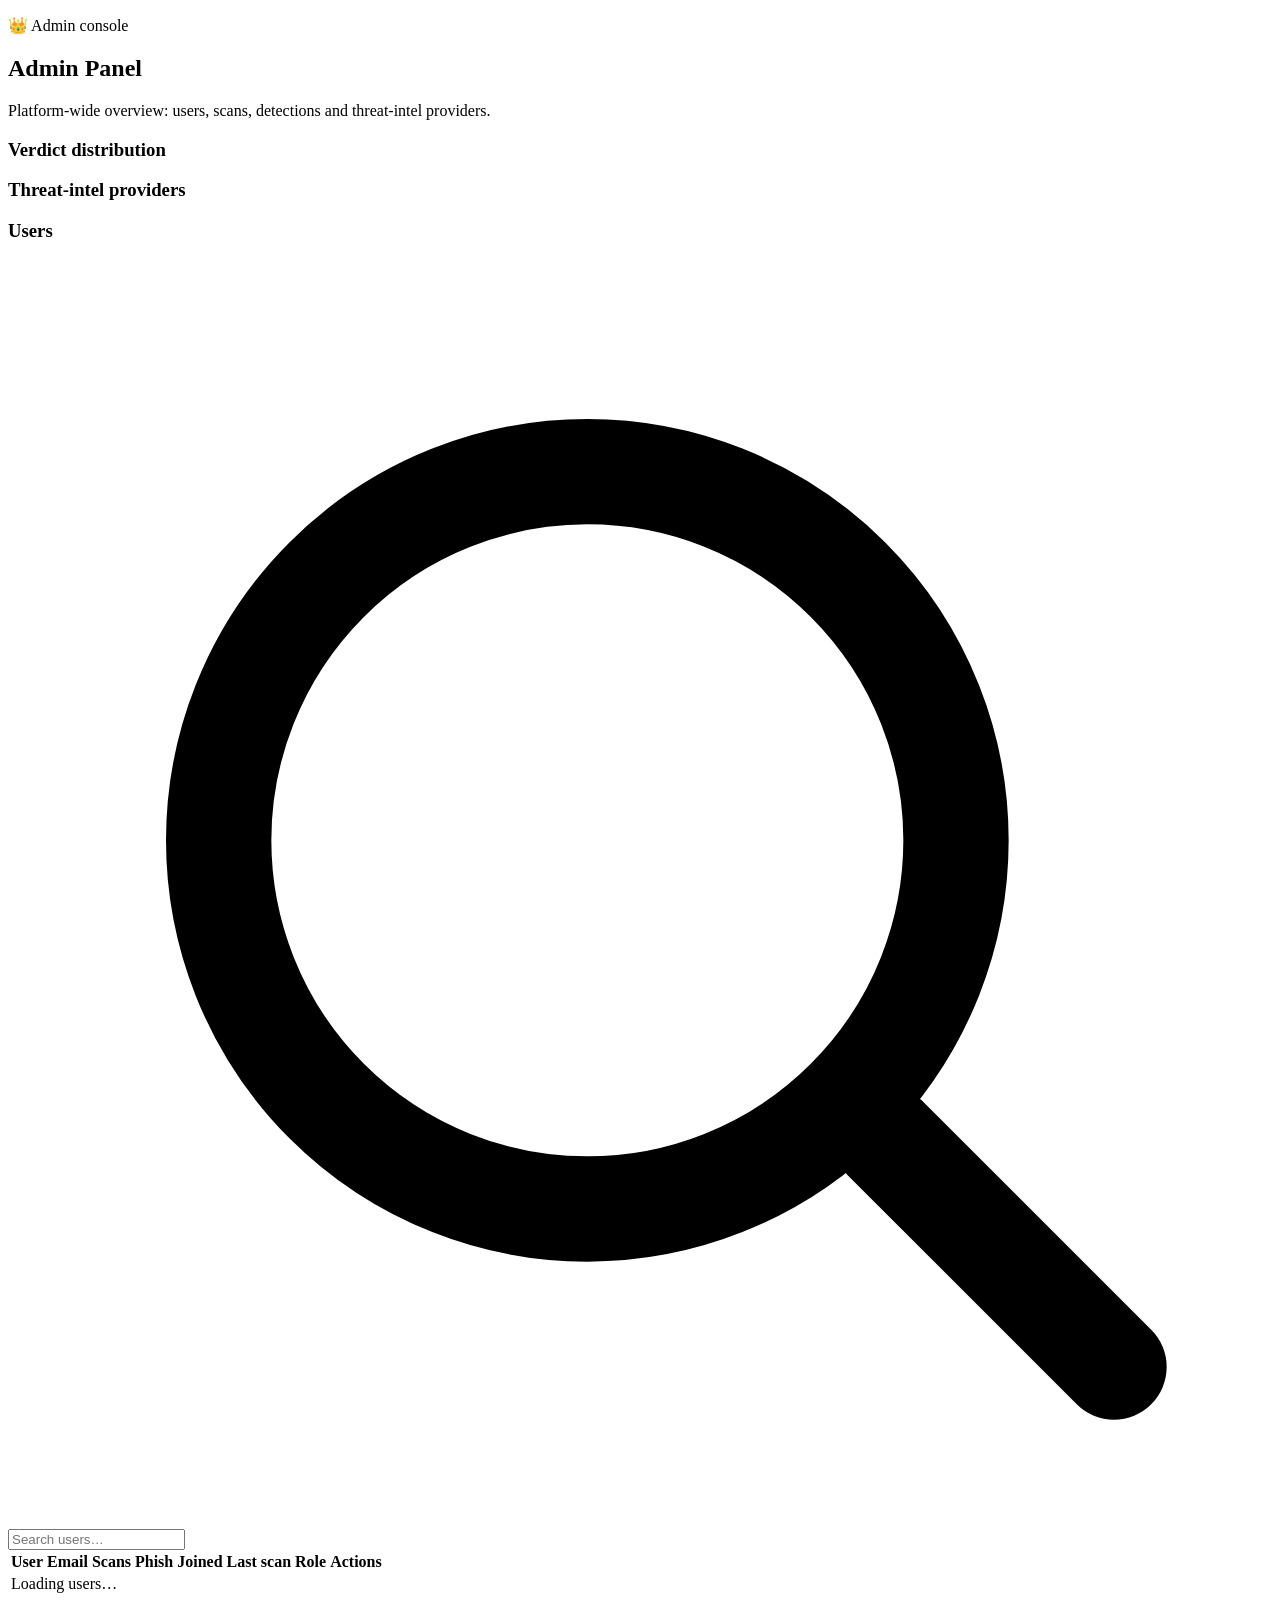
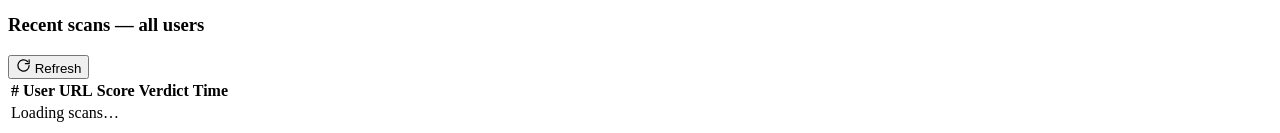
==== frontend/admin.html @ 7fc4cbe5 "Initial commit: ThreatLens threat detection & URL scanner" ====
<!DOCTYPE html>
<html lang="en">
<head>
  <meta charset="UTF-8" />
  <meta name="viewport" content="width=device-width, initial-scale=1.0" />
  <title>Admin Panel · ThreatLens</title>
  <meta name="description" content="Platform-wide administration: users, scans and threat-intel providers." />
  <link rel="icon" href="data:image/svg+xml,<svg xmlns='http://www.w3.org/2000/svg' viewBox='0 0 100 100'><text y='.9em' font-size='90'>🛡️</text></svg>" />
  <script>document.documentElement.dataset.theme = localStorage.getItem("threatlens_theme") || "light";</script>
  <link rel="preconnect" href="https://fonts.googleapis.com" />
  <link rel="preconnect" href="https://fonts.gstatic.com" crossorigin />
  <link href="https://fonts.googleapis.com/css2?family=Inter:wght@400;500;600;700;800&family=JetBrains+Mono:wght@400;500;600&family=Space+Grotesk:wght@500;600;700&display=swap" rel="stylesheet" />
  <link rel="stylesheet" href="/static/css/style.css" />
</head>
<body>
  <!-- Ambient background -->
  <div class="bg-grid" aria-hidden="true"></div>
  <div class="bg-glow bg-glow--cyan" aria-hidden="true"></div>
  <div class="bg-glow bg-glow--magenta" aria-hidden="true"></div>

  <main>
    <section class="page">
      <div class="container">
        <div class="page-head">
          <p class="eyebrow">👑 Admin console</p>
          <h2 class="section-title">Admin Panel</h2>
          <p class="section-sub">Platform-wide overview: users, scans, detections and threat-intel providers.</p>
        </div>

        <div class="stat-tiles admin-stats" id="adminStats"></div>

        <div class="admin-grid">
          <div class="panel">
            <h3 class="panel-title">Verdict distribution</h3>
            <div id="adminDist" class="dist-list"></div>
          </div>
          <div class="panel">
            <h3 class="panel-title">Threat-intel providers</h3>
            <div class="intel-status-grid admin-providers" id="adminProviders"></div>
          </div>
        </div>

        <div class="panel admin-users-panel">
          <div class="panel-head">
            <div>
              <h3 class="panel-title">Users</h3>
              <p class="result-meta" id="adminUsersMeta"></p>
            </div>
            <div class="search-box admin-search">
              <svg class="search-box__icon" viewBox="0 0 24 24" fill="none" stroke="currentColor" stroke-width="2" stroke-linecap="round" aria-hidden="true">
                <circle cx="11" cy="11" r="7"/><path d="M21 21l-4.35-4.35"/>
              </svg>
              <input id="adminUserSearch" class="search-input" type="search" placeholder="Search users…" aria-label="Search users" autocomplete="off" />
            </div>
          </div>
          <div class="table-wrap">
            <table class="table">
              <thead>
                <tr>
                  <th>User</th><th>Email</th><th>Scans</th><th>Phish</th><th>Joined</th><th>Last scan</th><th>Role</th><th>Actions</th>
                </tr>
              </thead>
              <tbody id="adminUsersBody">
                <tr><td colspan="8" class="table-empty">Loading users…</td></tr>
              </tbody>
            </table>
          </div>
        </div>

        <div class="panel">
          <div class="panel-head">
            <div>
              <h3 class="panel-title">Recent scans — all users</h3>
              <p class="result-meta" id="adminScansMeta"></p>
            </div>
            <button class="btn btn--ghost" id="adminRefresh" title="Refresh the panel">
              <svg id="adminRefreshIcon" viewBox="0 0 24 24" fill="none" stroke="currentColor" stroke-width="2" stroke-linecap="round" stroke-linejoin="round" style="width:15px;height:15px">
                <path d="M21 12a9 9 0 1 1-2.64-6.36"/><path d="M21 3v6h-6"/>
              </svg>
              Refresh
            </button>
          </div>
          <div class="table-wrap">
            <table class="table">
              <thead>
                <tr><th>#</th><th>User</th><th>URL</th><th>Score</th><th>Verdict</th><th>Time</th></tr>
              </thead>
              <tbody id="adminScansBody">
                <tr><td colspan="6" class="table-empty">Loading scans…</td></tr>
              </tbody>
            </table>
          </div>
        </div>
      </div>
    </section>
  </main>

  <script src="/static/js/app.js" defer></script>
  <script src="/static/js/pages/admin.js" defer></script>
</body>
</html>
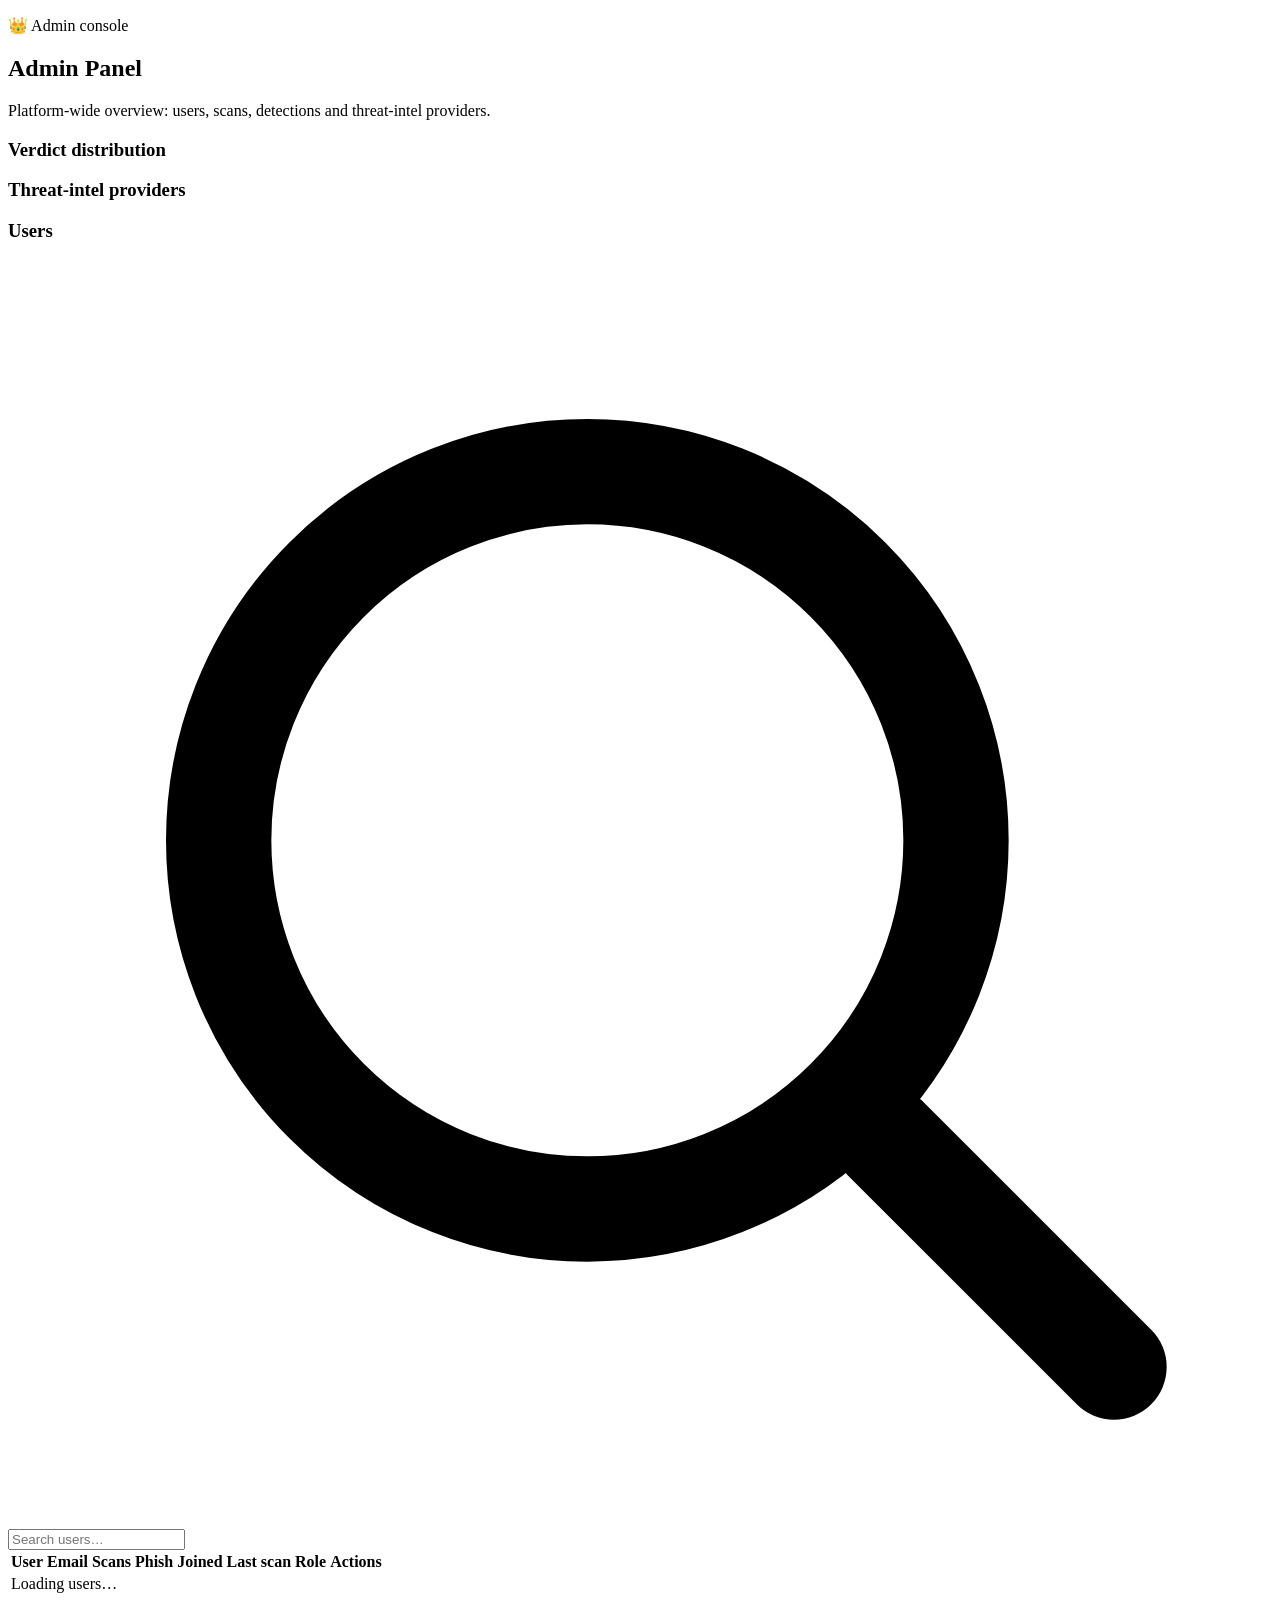
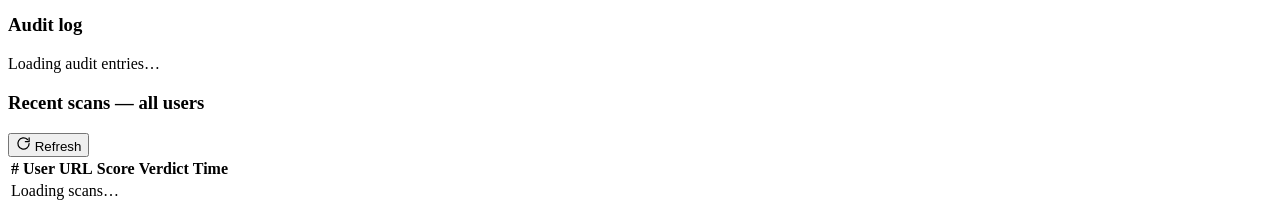
==== commit 4783bda2: "feat: add audit logging, webhooks, API keys, and UI stability fixes - Implement AuditLog, Webhook, a" ====
--- a/frontend/admin.html
+++ b/frontend/admin.html
@@ -5,18 +5,19 @@
   <meta name="viewport" content="width=device-width, initial-scale=1.0" />
   <title>Admin Panel · ThreatLens</title>
   <meta name="description" content="Platform-wide administration: users, scans and threat-intel providers." />
-  <link rel="icon" href="data:image/svg+xml,<svg xmlns='http://www.w3.org/2000/svg' viewBox='0 0 100 100'><text y='.9em' font-size='90'>🛡️</text></svg>" />
+  <link rel="icon" href="data:image/svg+xml,%3Csvg%20xmlns='http://www.w3.org/2000/svg'%20viewBox='0%200%20100%20100'%3E%3Ctext%20y='.9em'%20font-size='90'%3E%F0%9F%9B%A1%EF%B8%8F%3C/text%3E%3C/svg%3E" />
   <script>document.documentElement.dataset.theme = localStorage.getItem("threatlens_theme") || "light";</script>
   <link rel="preconnect" href="https://fonts.googleapis.com" />
   <link rel="preconnect" href="https://fonts.gstatic.com" crossorigin />
   <link href="https://fonts.googleapis.com/css2?family=Inter:wght@400;500;600;700;800&family=JetBrains+Mono:wght@400;500;600&family=Space+Grotesk:wght@500;600;700&display=swap" rel="stylesheet" />
-  <link rel="stylesheet" href="/static/css/style.css" />
+  <link rel="stylesheet" href="/static/css/style.css?v=4" />
 </head>
 <body>
   <!-- Ambient background -->
   <div class="bg-grid" aria-hidden="true"></div>
   <div class="bg-glow bg-glow--cyan" aria-hidden="true"></div>
   <div class="bg-glow bg-glow--magenta" aria-hidden="true"></div>
+  <div class="prism-grid" aria-hidden="true" data-rotate-x="10" data-rotate-y="-8" data-sway="4"></div>
 
   <main>
     <section class="page">
@@ -70,6 +71,18 @@
         <div class="panel">
           <div class="panel-head">
             <div>
+              <h3 class="panel-title">Audit log</h3>
+              <p class="result-meta" id="auditMeta"></p>
+            </div>
+          </div>
+          <div class="audit-log" id="auditLog">
+            <div class="table-empty">Loading audit entries…</div>
+          </div>
+        </div>
+
+        <div class="panel">
+          <div class="panel-head">
+            <div>
               <h3 class="panel-title">Recent scans — all users</h3>
               <p class="result-meta" id="adminScansMeta"></p>
             </div>
@@ -95,7 +108,8 @@
     </section>
   </main>
 
-  <script src="/static/js/app.js" defer></script>
-  <script src="/static/js/pages/admin.js" defer></script>
+  <script src="/static/js/app.js?v=4" defer></script>
+  <script src="/static/js/backgrounds.js?v=4" defer></script>
+  <script src="/static/js/pages/admin.js?v=4" defer></script>
 </body>
 </html>
